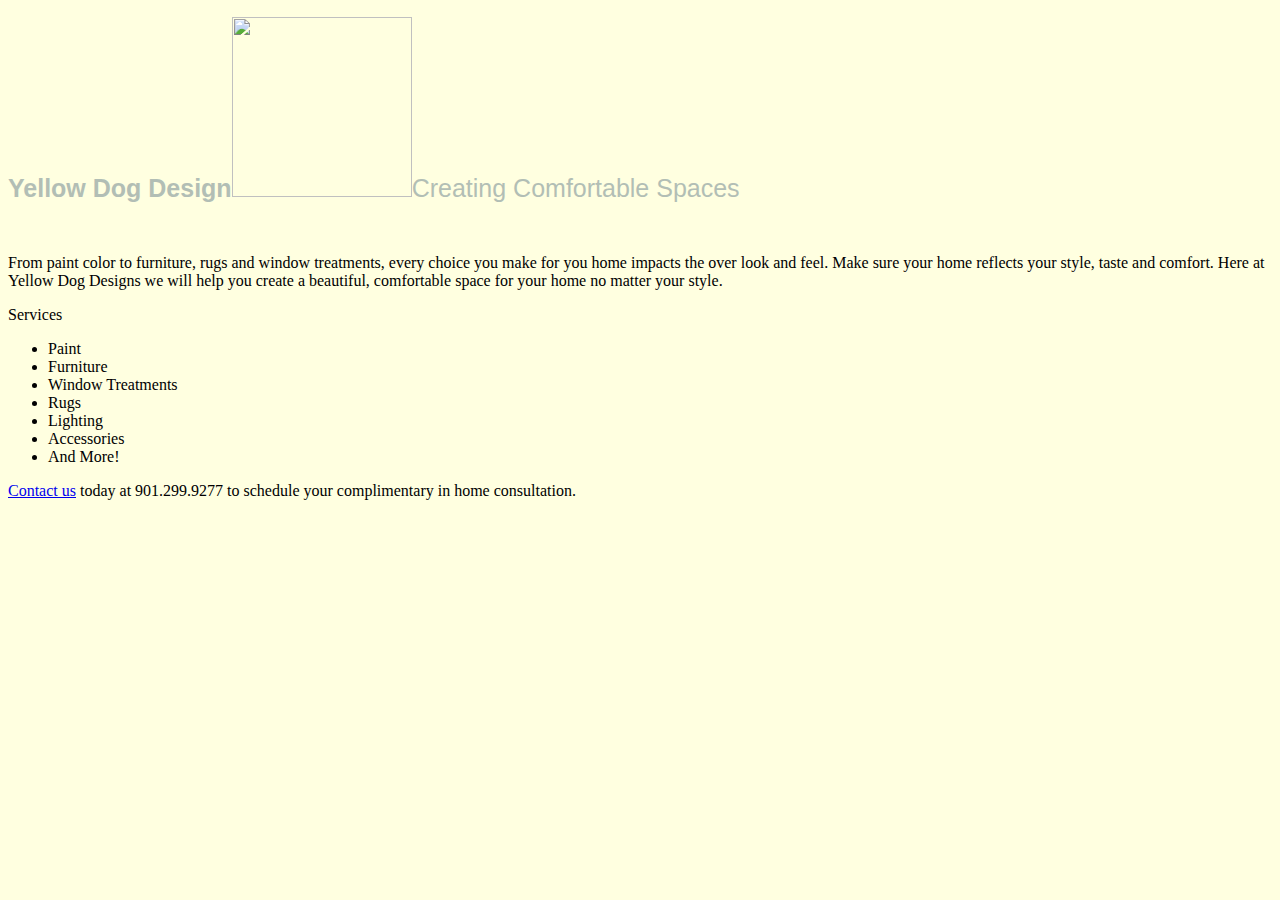
==== unit_4/index.html @ e67aa1d2 "new updates" ====
<!doctype html>
<html>
<head>
<title>Yellow Dog Designs</title>
<link href="stylesheet.css" rel="stylesheet" type="text/css">
</head>

<body>
	<h1><strong>Yellow Dog Design</strong><img src="../Documents/GitHub/leelangford.github.io/unit_3/images/yellow_dog.png" width="180" height="180">Creating Comfortable Spaces</h1>
	<p>&nbsp;</p>
	<p>From paint color to furniture, rugs and window treatments, every choice you make for you home impacts the over look and feel. Make sure your home reflects your style, taste and comfort. Here at Yellow Dog Designs we will help you create a beautiful, comfortable space for your home no matter your style.</p>
	<p>Services
		<ul>
	<li>Paint</li>
	<li>Furniture</li>
	<li>Window Treatments</li>
	<li>Rugs</li>
	<li>Lighting</li>
	<li>Accessories</li>
	<li>And More!</li>
    </ul>
<p><a href="mailto:leann225@aol.com">Contact us</a> today at 901.299.9277 to schedule your complimentary in home consultation.</p>
	
</body>
</html>
---- unit_4/stylesheet.css ----
body{
	background-color: lightyellow;
}
h1{
font-family: "Comic Sans MS", cursive, sans-serif;
font-size: 25px;
color: #B2BEB5;
font-weight: normal;
}
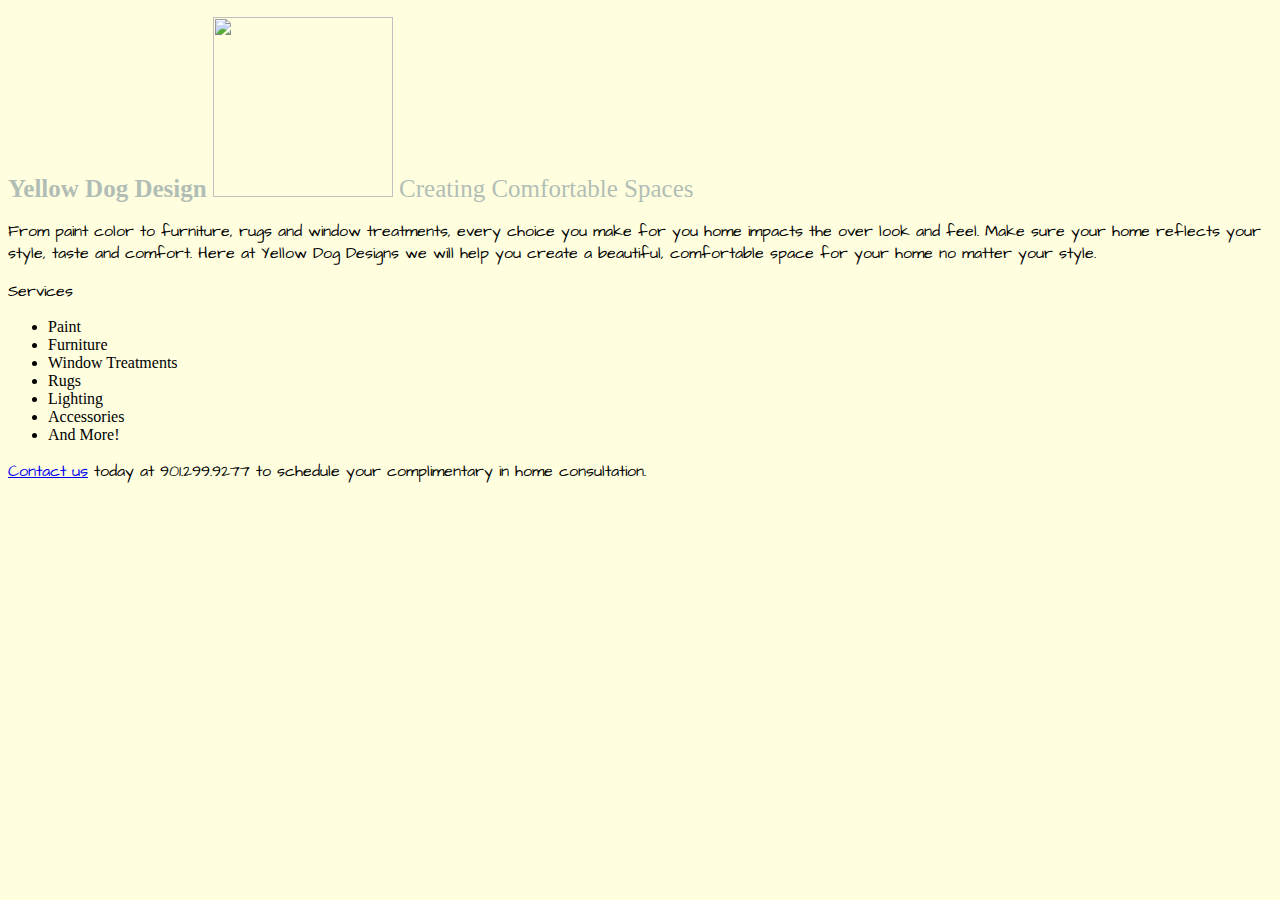
==== commit d6cc8161: "update" ====
--- a/unit_4/index.html
+++ b/unit_4/index.html
@@ -6,8 +6,8 @@
 </head>
 
 <body>
-	<h1><strong>Yellow Dog Design</strong><img src="../Documents/GitHub/leelangford.github.io/unit_3/images/yellow_dog.png" width="180" height="180">Creating Comfortable Spaces</h1>
-	<p>&nbsp;</p>
+	<h1><strong>Yellow Dog Design</strong> <img src="../Documents/GitHub/leelangford.github.io/unit_3/images/yellow_dog.png" width="180" height="180"> Creating Comfortable Spaces</h1>
+
 	<p>From paint color to furniture, rugs and window treatments, every choice you make for you home impacts the over look and feel. Make sure your home reflects your style, taste and comfort. Here at Yellow Dog Designs we will help you create a beautiful, comfortable space for your home no matter your style.</p>
 	<p>Services
 		<ul>
--- a/unit_4/stylesheet.css
+++ b/unit_4/stylesheet.css
@@ -1,9 +1,14 @@
+@import url('https://fonts.googleapis.com/css2?family=Architects+Daughter&display=swap');
+@import url('https://fonts.googleapis.com/css2?family=Architects+Daughter&family=Homemade+Apple&display=swap');
 body{
 	background-color: lightyellow;
 }
-h1{
-font-family: "Comic Sans MS", cursive, sans-serif;
+h1{ 
+font-family: "Homemade Apple", cursive;
 font-size: 25px;
 color: #B2BEB5;
 font-weight: normal;
 }
+p
+{font-family: "Architects Daughter", cursive;
+}
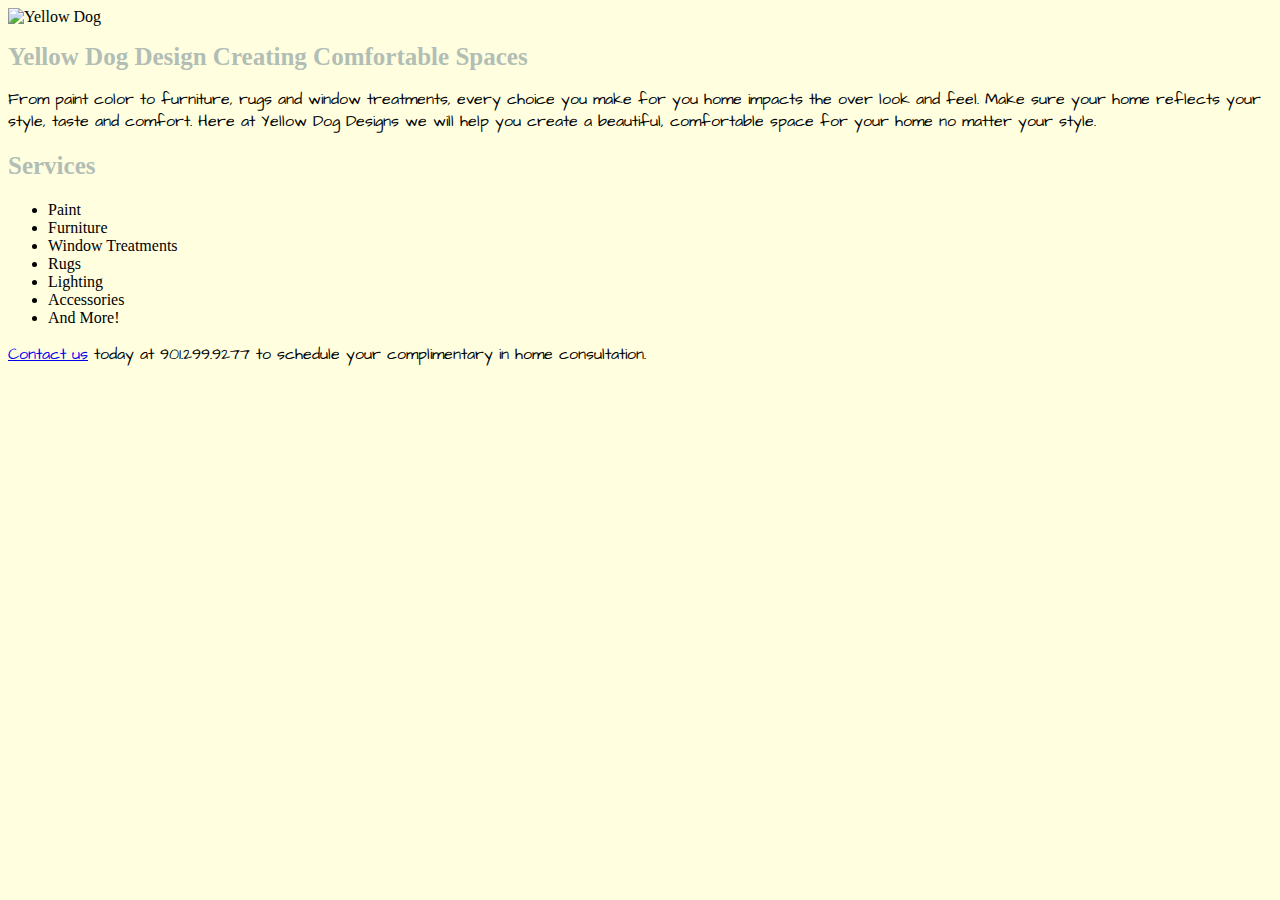
==== commit 55f32523: "update" ====
--- a/unit_4/index.html
+++ b/unit_4/index.html
@@ -6,10 +6,11 @@
 </head>
 
 <body>
-	<h1><strong>Yellow Dog Design</strong> <img src="../Documents/GitHub/leelangford.github.io/unit_3/images/yellow_dog.png" width="180" height="180"> Creating Comfortable Spaces</h1>
+	<img src="Documents/GitHub/leelangford.github.io/unit_3/images/IMG_9588.jpg" width="180" height="180" alt="Yellow Dog" title="My Duke">
+	<h1><strong>Yellow Dog Design Creating Comfortable Spaces</strong></h1>
 
 	<p>From paint color to furniture, rugs and window treatments, every choice you make for you home impacts the over look and feel. Make sure your home reflects your style, taste and comfort. Here at Yellow Dog Designs we will help you create a beautiful, comfortable space for your home no matter your style.</p>
-	<p>Services
+	<h2>Services</h2>
 		<ul>
 	<li>Paint</li>
 	<li>Furniture</li>
--- a/unit_4/stylesheet.css
+++ b/unit_4/stylesheet.css
@@ -7,8 +7,16 @@
 font-family: "Homemade Apple", cursive;
 font-size: 25px;
 color: #B2BEB5;
-font-weight: normal;
+font-weight: bold;
 }
+
+h2{
+font-family: "Homemade Apple", cursive;
+font-size: 25px;
+color: #B2BEB5;
+font-weight: bold;
+}
+
 p
 {font-family: "Architects Daughter", cursive;
 }
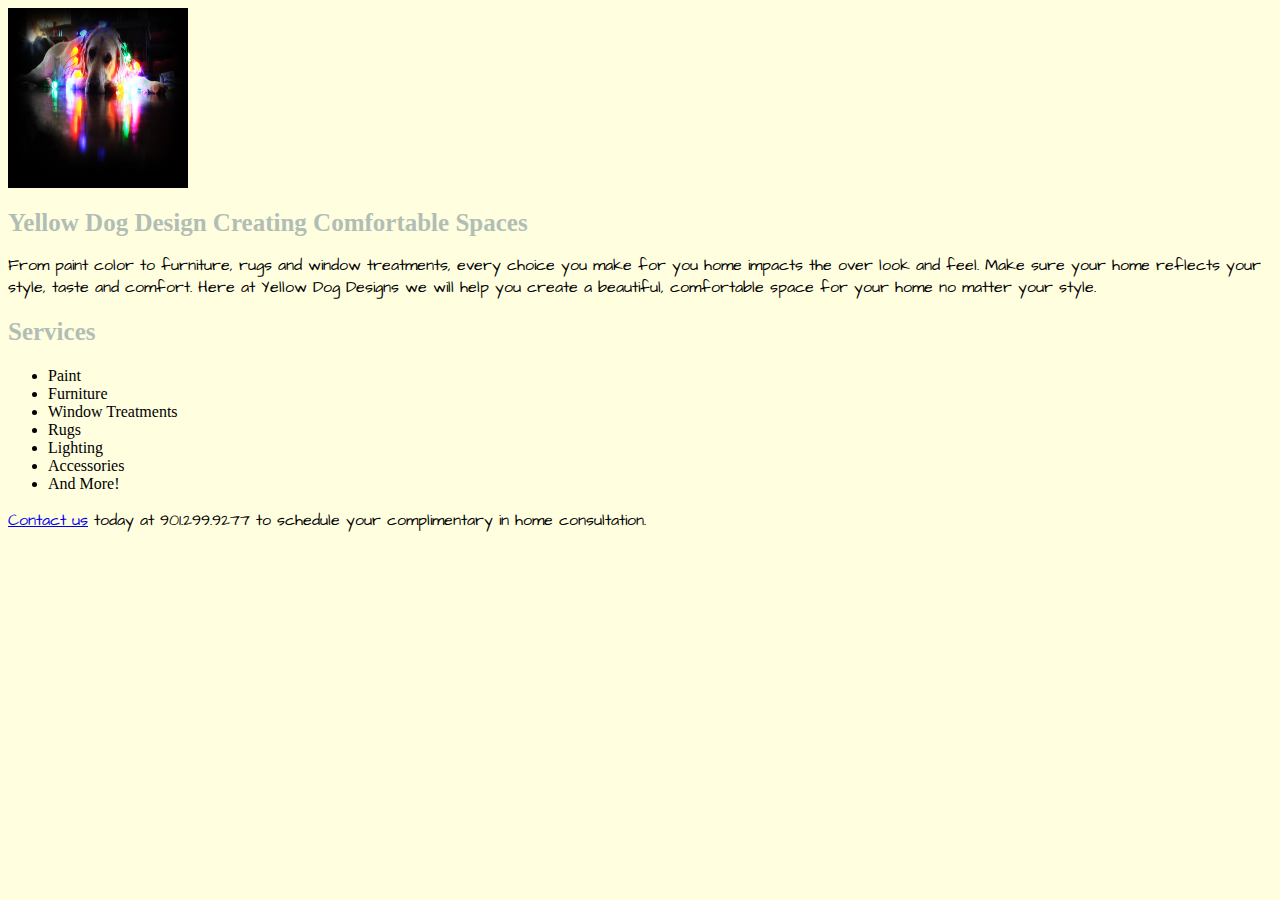
==== commit edc6970d: "update" ====
--- a/unit_4/index.html
+++ b/unit_4/index.html
@@ -6,7 +6,7 @@
 </head>
 
 <body>
-	<img src="Documents/GitHub/leelangford.github.io/unit_3/images/IMG_9588.jpg" width="180" height="180" alt="Yellow Dog" title="My Duke">
+	<img src="../unit_4/images/IMG_9588.jpg" width="180" height="180" alt="Yellow Dog" title="My Duke">
 	<h1><strong>Yellow Dog Design Creating Comfortable Spaces</strong></h1>
 
 	<p>From paint color to furniture, rugs and window treatments, every choice you make for you home impacts the over look and feel. Make sure your home reflects your style, taste and comfort. Here at Yellow Dog Designs we will help you create a beautiful, comfortable space for your home no matter your style.</p>
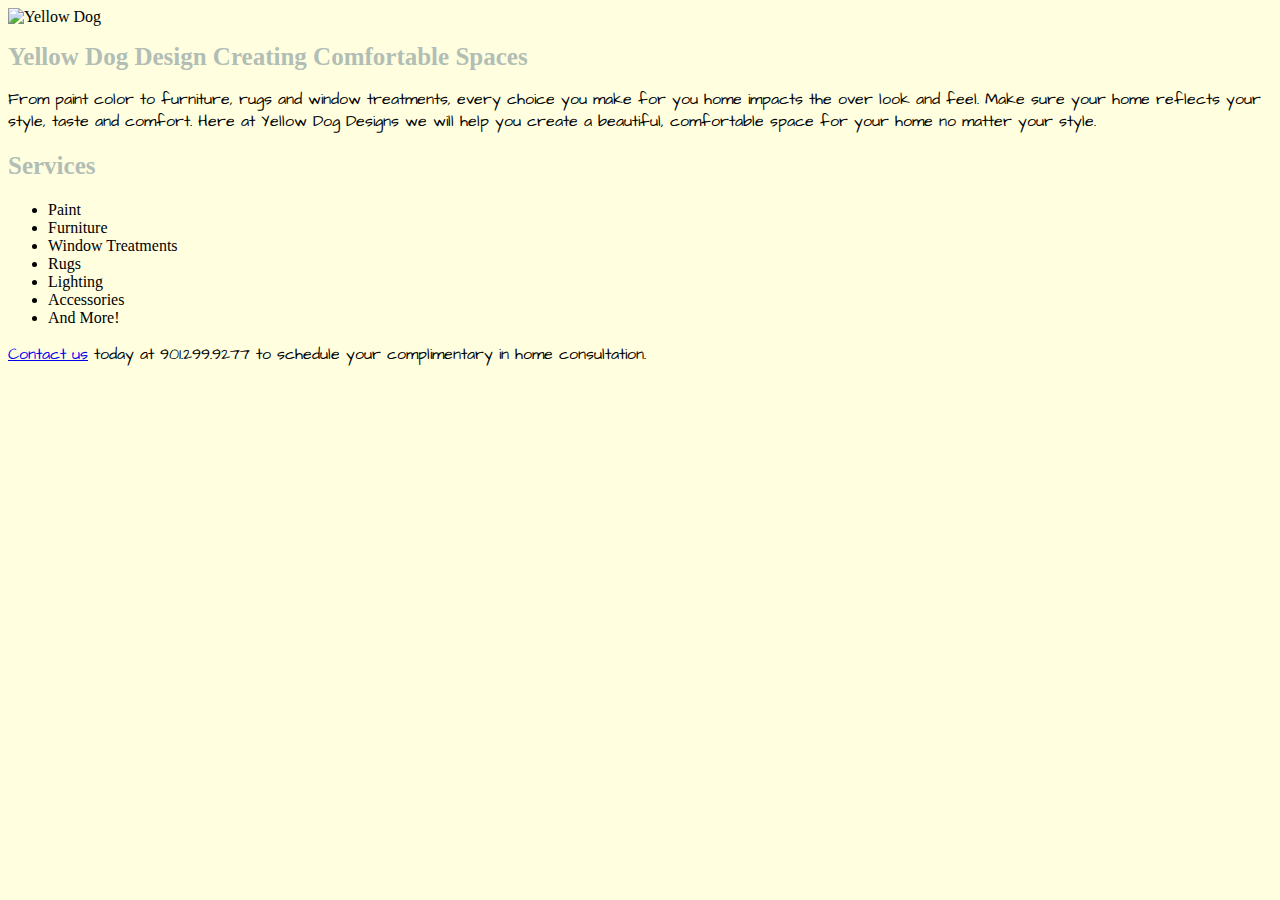
==== commit 81cb7925: "update" ====
--- a/unit_4/index.html
+++ b/unit_4/index.html
@@ -6,7 +6,7 @@
 </head>
 
 <body>
-	<img src="../unit_4/images/IMG_9588.jpg" width="180" height="180" alt="Yellow Dog" title="My Duke">
+	<img src="../unit_4/images/yello_dog.jpg" width="180" height="180" alt="Yellow Dog" title="My Duke">
 	<h1><strong>Yellow Dog Design Creating Comfortable Spaces</strong></h1>
 
 	<p>From paint color to furniture, rugs and window treatments, every choice you make for you home impacts the over look and feel. Make sure your home reflects your style, taste and comfort. Here at Yellow Dog Designs we will help you create a beautiful, comfortable space for your home no matter your style.</p>
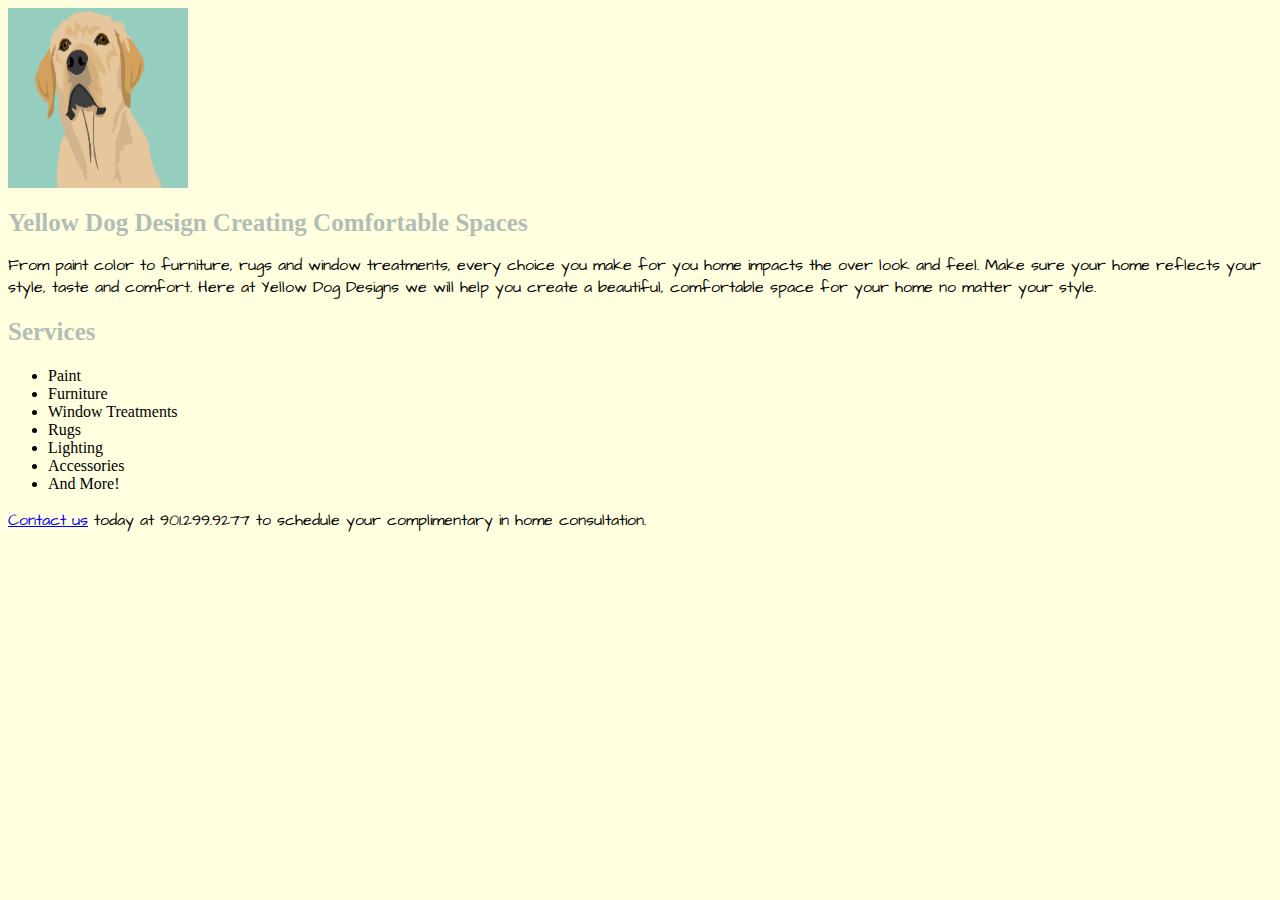
==== commit a08f4ac9: "update" ====
--- a/unit_4/index.html
+++ b/unit_4/index.html
@@ -6,7 +6,7 @@
 </head>
 
 <body>
-	<img src="../unit_4/images/yello_dog.jpg" width="180" height="180" alt="Yellow Dog" title="My Duke">
+	<img src="../unit_4/images/dog.jpg" width="180" height="180" alt="Yellow Dog" title="My Duke">
 	<h1><strong>Yellow Dog Design Creating Comfortable Spaces</strong></h1>
 
 	<p>From paint color to furniture, rugs and window treatments, every choice you make for you home impacts the over look and feel. Make sure your home reflects your style, taste and comfort. Here at Yellow Dog Designs we will help you create a beautiful, comfortable space for your home no matter your style.</p>
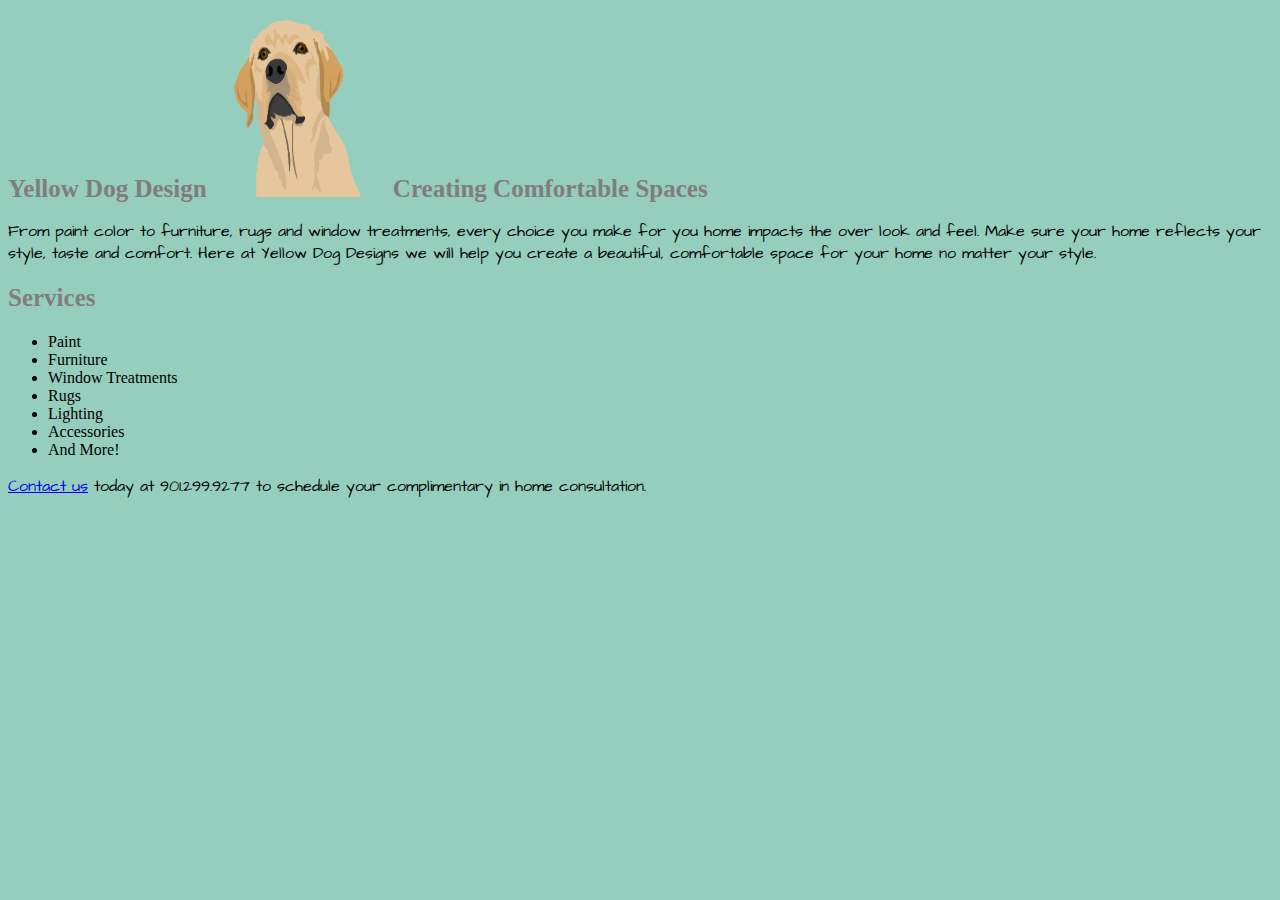
==== commit b908e1f4: "update" ====
--- a/unit_4/index.html
+++ b/unit_4/index.html
@@ -6,8 +6,7 @@
 </head>
 
 <body>
-	<img src="../unit_4/images/dog.jpg" width="180" height="180" alt="Yellow Dog" title="My Duke">
-	<h1><strong>Yellow Dog Design Creating Comfortable Spaces</strong></h1>
+	<h1><strong>Yellow Dog Design<img src="../unit_4/images/dog.jpg" width="180" height="180" alt="Yellow Dog" title="My Duke"> Creating Comfortable Spaces</strong></h1>
 
 	<p>From paint color to furniture, rugs and window treatments, every choice you make for you home impacts the over look and feel. Make sure your home reflects your style, taste and comfort. Here at Yellow Dog Designs we will help you create a beautiful, comfortable space for your home no matter your style.</p>
 	<h2>Services</h2>
--- a/unit_4/stylesheet.css
+++ b/unit_4/stylesheet.css
@@ -1,19 +1,19 @@
 @import url('https://fonts.googleapis.com/css2?family=Architects+Daughter&display=swap');
 @import url('https://fonts.googleapis.com/css2?family=Architects+Daughter&family=Homemade+Apple&display=swap');
 body{
-	background-color: lightyellow;
+	background-color: #95cebd;
 }
 h1{ 
 font-family: "Homemade Apple", cursive;
 font-size: 25px;
-color: #B2BEB5;
+color: #827d7d;
 font-weight: bold;
 }
 
 h2{
 font-family: "Homemade Apple", cursive;
 font-size: 25px;
-color: #B2BEB5;
+color: #827d7d;
 font-weight: bold;
 }
 
